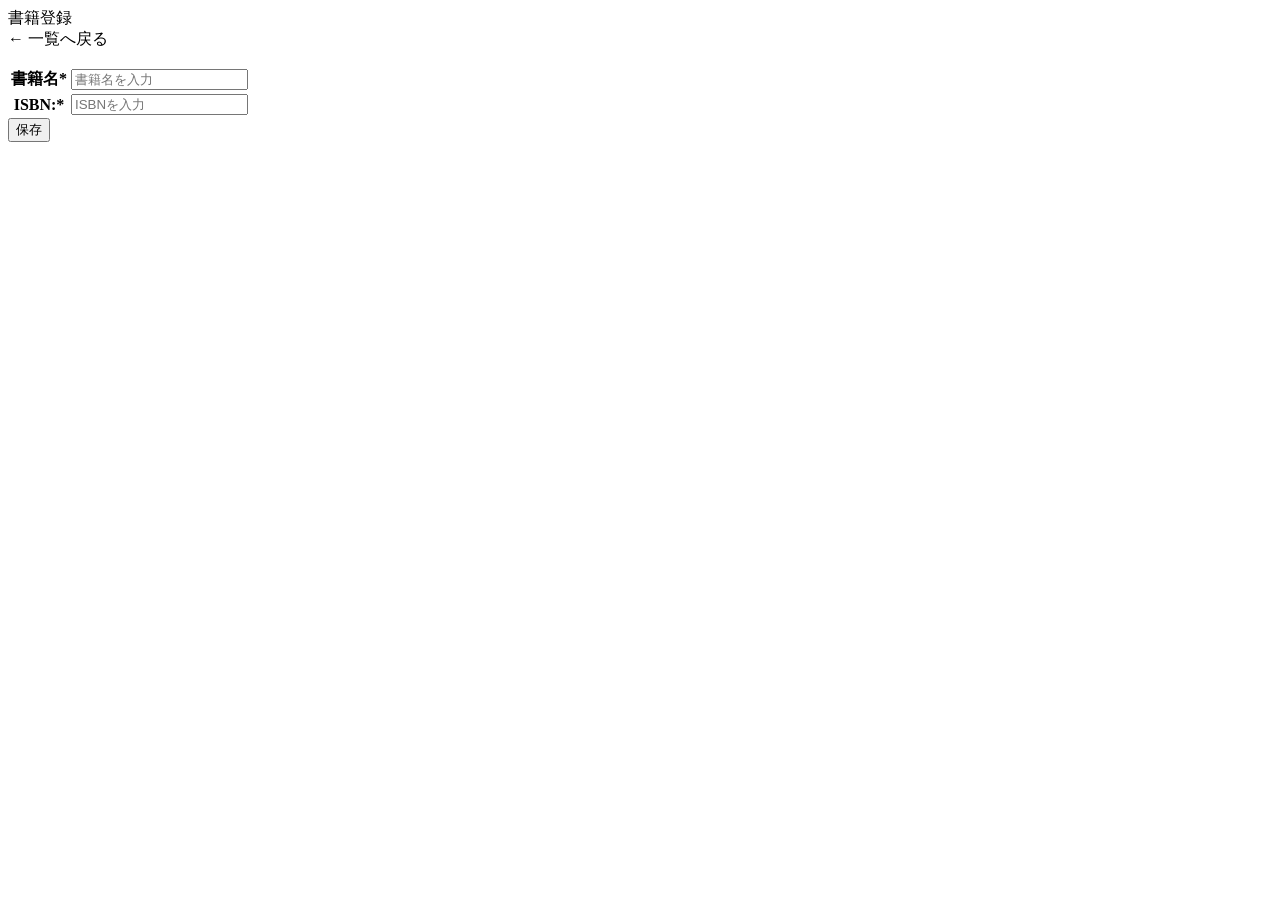
==== src/main/resources/templates/book/add.html @ d7fea111 "書籍登録" ====
<!DOCTYPE html>
<html lang="ja" xmlns:th="http://www.thymeleaf.org">

<head th:replace="~{common :: meta_header('書籍登録',~{::link},~{::script})}">
    <title th:text="${title}+' | MTLibrary'"></title>
    <link rel="stylesheet" th:href="@{/css/book/add.css}" />
    <script type="text/javascript" th:src="@{/js/book/add.js}"></script>
</head>

<body>
    <div class="contents">
        <div th:replace="~{common :: main_sidebar}"></div>
        <div class="main_contents">
            <div th:replace="~{common :: header}"></div>
            <div class="inner_contens">
                <div class="page_title">書籍登録</div>
                <div class="page_contents">
                    <form id="book_register_form" th:object="${bookMstDto}" th:action="@{/book/add}" method="post">
                        <div class="mb30 flexarea">
                            <span>
                                <a th:href="@{/book/index}" class="link">← 一覧へ戻る</a>
                            </span>
                        </div>
                                <table>
                                    <caption></caption>
                                    <tbody>
                                        <tr>
                                            <th scope="col">書籍名*</th>
                                            <td>
                                                <input type="text" name="book_name" placeholder="書籍名を入力"  th:field="*{title}"/></td>
                                                <div class="error_msg" th:if="${errTitle}">
                                                    <div th:each="msg : ${errTitle}">
                                                        <p th:text = "${msg}" style="color : red"></p>
                                                    </div>
                                                </div>
                                            </td>
                                        </tr>
                                        <tr>
                                            <th scope="col">ISBN:*</th>
                                            <td>
                                                <input type="text" name="isbn" placeholder="ISBNを入力" th:field="*{isbn}"/></td>
                                                <div class="error_msg" th:if="${errIsbn}">
                                                    <div th:each="msg : ${errIsbn}">
                                                    <p th:text = "${msg}" style="color : red"></p>
                                                    </div>
                                                </div>
                                            </div>
                                        </tr>
                                    </tbody>
                                </table>  
                                <div class = "btn_block">
                                    <input type="submit" value="保存">
                                </div>
                            </form>
                        </div>
                    </form>
                </div>
            </div>
        </div>
    </div>
    <div th:replace="~{common :: footer}"></div>
</body>
<html >
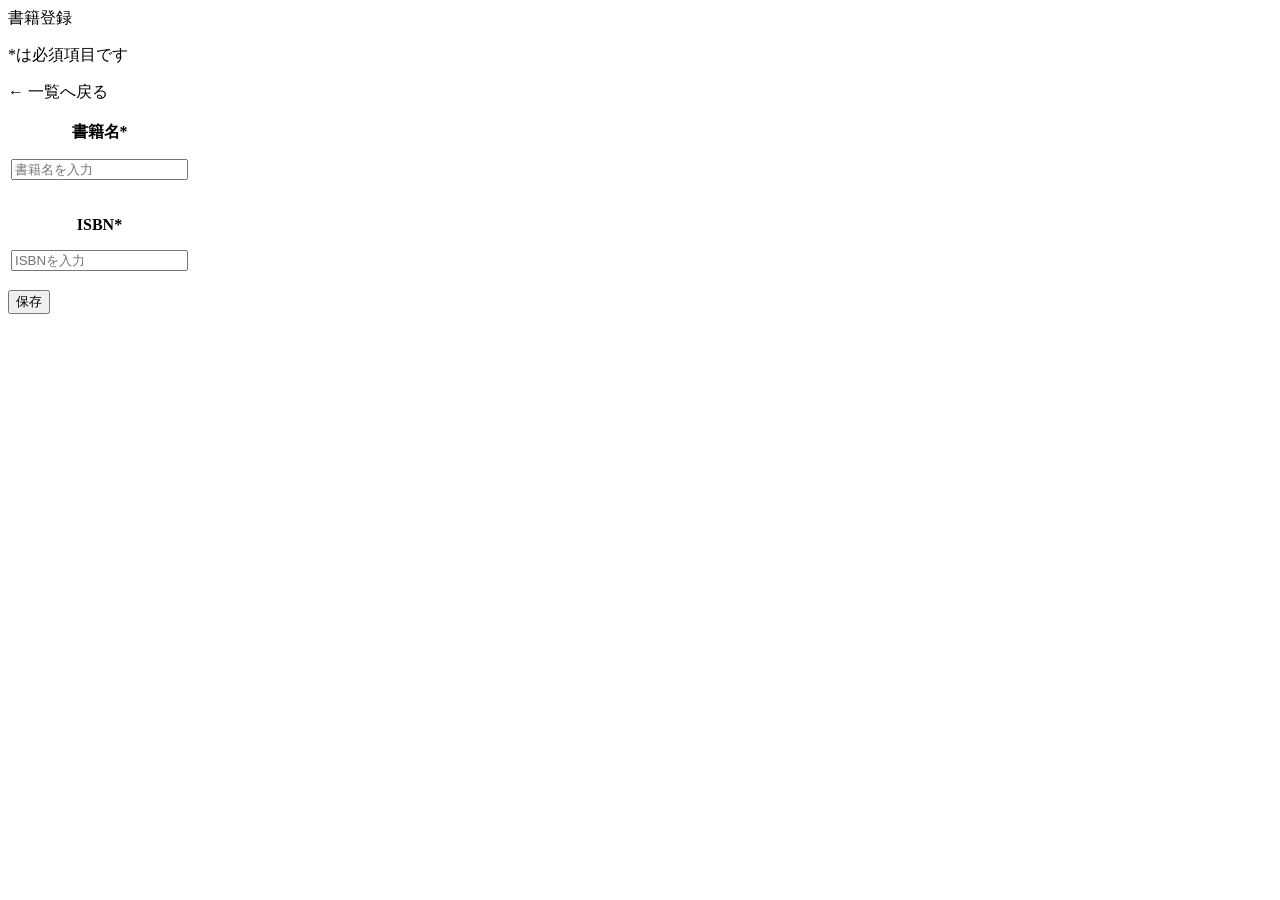
==== commit 8787251a: "htmlとCSSで書籍登録画面のレイアウトを変更しました" ====
--- a/src/main/resources/templates/book/add.html
+++ b/src/main/resources/templates/book/add.html
@@ -15,6 +15,7 @@
             <div class="inner_contens">
                 <div class="page_title">書籍登録</div>
                 <div class="page_contents">
+                    <p class=" required_note"><span class="asterisk">*</span>は必須項目です</p>
                     <form id="book_register_form" th:object="${bookMstDto}" th:action="@{/book/add}" method="post">
                         <div class="mb30 flexarea">
                             <span>
@@ -25,31 +26,31 @@
                                     <caption></caption>
                                     <tbody>
                                         <tr>
-                                            <th scope="col">書籍名*</th>
-                                            <td>
-                                                <input type="text" name="book_name" placeholder="書籍名を入力"  th:field="*{title}"/></td>
-                                                <div class="error_msg" th:if="${errTitle}">
-                                                    <div th:each="msg : ${errTitle}">
-                                                        <p th:text = "${msg}" style="color : red"></p>
-                                                    </div>
+                                            <th scope="col" class="form_label">
+                                              <p>書籍名<span class="asterisk">*</span></p>
+                                              <input type="text" name="book_name" placeholder="書籍名を入力" th:field="*{title}" class="form_input" />
+                                              <div class="error_msg" th:if="${errTitle}">
+                                                <div th:each="msg : ${errTitle}">
+                                                  <p th:text="${msg}" style="color: red"></p>
                                                 </div>
-                                            </td>
-                                        </tr>
+                                              </div>
+                                          </th>
+                                        </tr>                                          
                                         <tr>
-                                            <th scope="col">ISBN:*</th>
-                                            <td>
-                                                <input type="text" name="isbn" placeholder="ISBNを入力" th:field="*{isbn}"/></td>
-                                                <div class="error_msg" th:if="${errIsbn}">
-                                                    <div th:each="msg : ${errIsbn}">
-                                                    <p th:text = "${msg}" style="color : red"></p>
-                                                    </div>
+                                            <th scope="col" class="form_label">
+                                             <p>ISBN<span class="asterisk">*</span></p>
+                                              <input type="text" id="isbn" name="isbn" placeholder="ISBNを入力" th:field="*{isbn}" class="form_input" />
+                                              <div class="error_msg" th:if="${errIsbn}">
+                                                <div th:each="msg : ${errIsbn}">
+                                                  <p th:text="${msg}" style="color : red"></p>
                                                 </div>
-                                            </div>
-                                        </tr>
+                                              </div>
+                                            </th>
+                                        </tr>                                          
                                     </tbody>
                                 </table>  
                                 <div class = "btn_block">
-                                    <input type="submit" value="保存">
+                                    <input type="submit" id="submit_btn" value="保存">
                                 </div>
                             </form>
                         </div>
